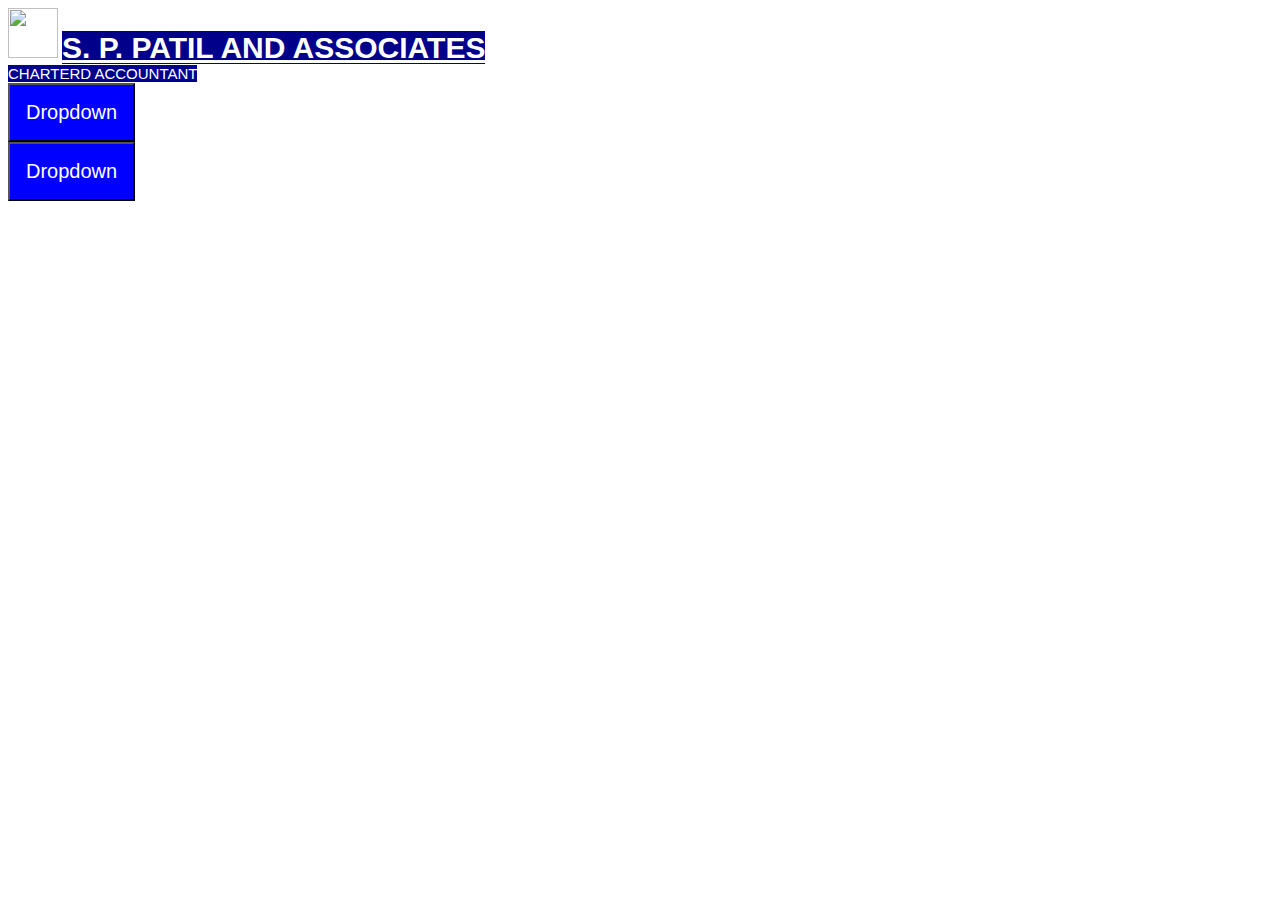
==== index.html @ d6c12bef "Add files via upload" ====
<!DOCTYPE html>
<html>
<head>
	<title>index.html</title>
	<link rel="icon" type="image/png" href="https://akm-img-a-in.tosshub.com/indiatoday/images/story/201507/ca-647-x-404_071615014346.jpg">
	<style type="text/css">
		.btn{
			background-color: blue;color: white;
			padding: 16px;font-size: 20px;
		}
		.drowpdown-content{
			display: none; 
			background-color: lightgrey;
			width: 150px;
		}
		a{
			color: black;
			text-decoration: none;
			display: block;
			padding: 16px;
		}
		.btn{
			background-color: blue;color: white;
			padding: 16px;font-size: 20px;
		}
		.dropdown-content{
			display: none;background-color: lightgrey;
			width: 150px;
		}
		a{
			color: black;
			text-decoration: none;
			display: block;
			padding: 16px;
		}
		.dropdown:hover .dropdown-content{
			display: block;
		}
		 a:hover{
		 	background-color: navy;
		}
		.btn{
			background-color: blue;color: white;
			padding: 16px;font-size: 20px;
		}
		.drowpdown-content{
			display: none; 
			background-color: lightgrey;
			width: 150px;
		}
		a{
			color: black;
			text-decoration: none;
			display: block;
			padding: 16px;
		}
		.btn{
			background-color: blue;color: white;
			padding: 16px;font-size: 20px;
		}
		.dropdown-content{
			display: none;background-color: lightgrey;
			width: 150px;
		}
		a{
			color: black;
			text-decoration: none;
			display: block;
			padding: 16px;
		}
		.dropdown:hover .dropdown-content{
			display: block;
		}
		 a:hover{
		 	background-color: navy;
		}
		.btn{
			background-color: blue;color: white;
			padding: 16px;font-size: 20px;
		}
		.dropdown-content{
			display: none;background-color: lightgrey;
			width: 150px;
		}
		a{
			color: black;
			text-decoration: none;
			display: block;
			padding: 16px;
		}
		.dropdown:hover .dropdown-content{
			display: block;
		}
		 a:hover{
		 	background-color: navy;
		}
		.btn{
			background-color: blue;color: white;
			padding: 16px;font-size: 20px;
		}
		.dropdown-content{
			display: none;background-color: lightgrey;
			width: 150px;
		}
		a{
			color: black;
			text-decoration: none;
			display: block;
			padding: 16px;
		}
		.dropdown:hover .dropdown-content{
			display: block;
		}
		 a:hover{
		 	background-color: navy;
		}
		body{
			background-image: url(https://www.londonrelocationconsultancy.com/Yachts/position-calculator21.jpg);
			background-size: cover;
		}
		button{
			font-size: 20px;
		}
		@keyframes abc{
			10%{background-color: lightblue; transform: translate(10px,10px);}
			}
	</style>
	
<img src="https://akm-img-a-in.tosshub.com/indiatoday/images/story/201507/ca-647-x-404_071615014346.jpg"style="height: 50px; 
width: 50px;">
<p style="display: inline; font-size: 30px; font-family: arial; background-color: darkblue; position: relative; animation-name: abc; animation-duration: 5s; animation-iteration-count: infinite; color: white;"><u><b> S. P. PATIL AND ASSOCIATES</u></b></p>
<br>
<p style="display: inline; font-size: 15px; font-family: arial;background-color: darkblue; position: relative; animation-name: abc; animation-duration: 5s; animation-iteration-count: infinite; color: white;">CHARTERD ACCOUNTANT</p>
</head>
<body>
	<div class="dropdown">
		<button class="btn">Dropdown</button>
		<div class="dropdown-content">
			<a href="about us.html">About Us</a>
		</div>
	</div>
	<div class="dropdown">
		<button class="btn">Dropdown</button>
		<div class="dropdown-content">
			<a href="company formation.html">Company Formation</a>
			<a href="fema and rbi compliance.html">FEMA and RBI Complienane</a>
			<a href="project finance">Project Finance</a>
			<a href="Equity.html">Equity</a>
			<a href="accounting and auditing.html">Accounting and Auditing</a>
			<a href="Taxtion.html">Taxtion</a>
			<a href="GST Consulant.html">GST Consulant</a>
		</div>
	</div>
	
</body>
</html>
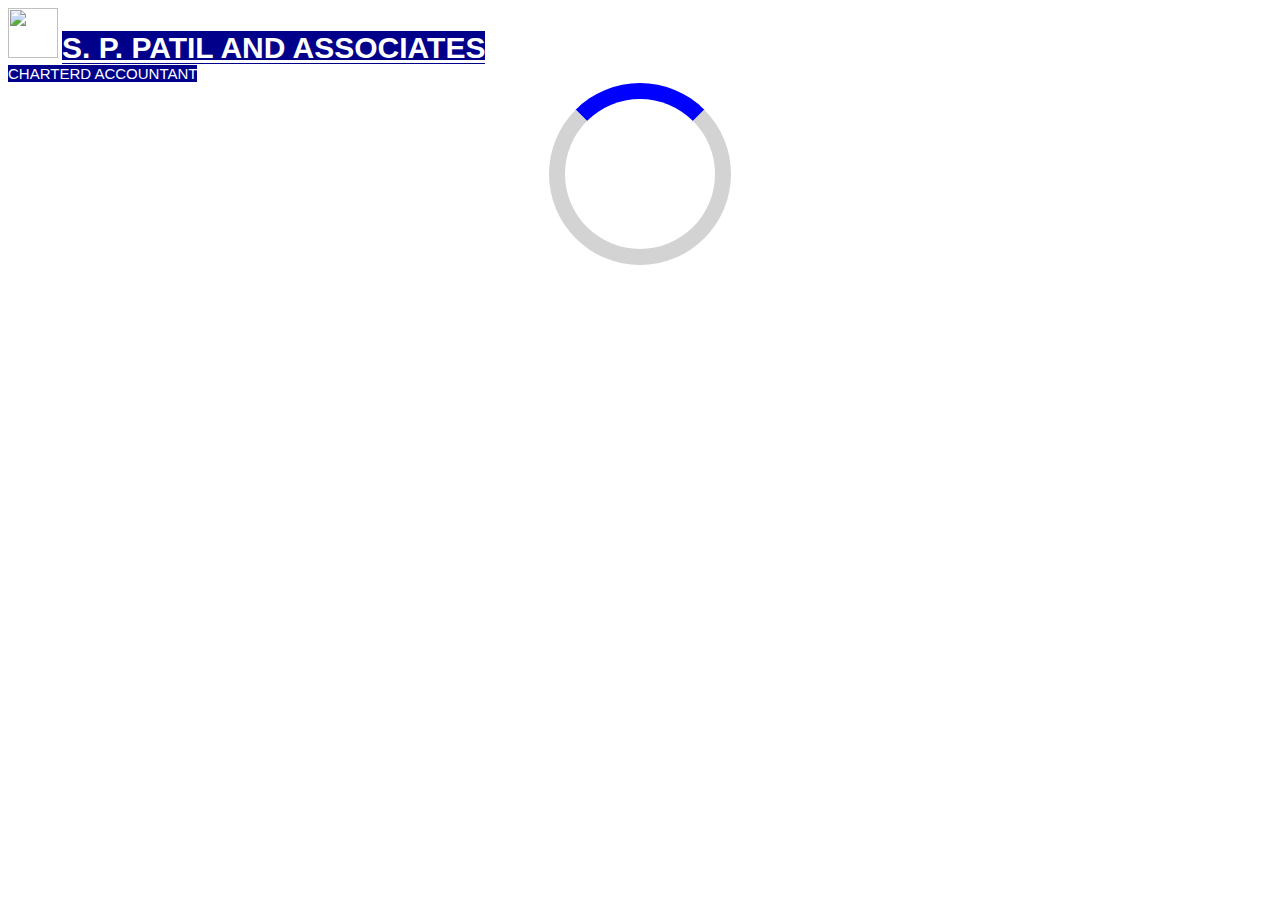
==== commit 9544f115: "Update index.html" ====
--- a/index.html
+++ b/index.html
@@ -114,6 +114,28 @@
 		 a:hover{
 		 	background-color: navy;
 		}
+        .ads{
+        	font-size: 40px;
+
+        }
+        #loader{
+			width: 150px;
+			height: 150px;
+			border: solid 16px lightgrey;
+			border-radius: 50%;
+			border-top: solid 16px blue;
+            margin-left: auto;
+            margin-right: auto;
+            animation-name: load;
+            animation-duration: 1s;
+            animation-iteration-count: infinite;
+            animation-timing-function: linear;
+		}
+		@keyframes load{
+			0%{transform: rotate(0deg);}
+			100%{transform: rotate(360deg);}
+
+		}
 		body{
 			background-image: url(https://www.londonrelocationconsultancy.com/Yachts/position-calculator21.jpg);
 			background-size: cover;
@@ -125,21 +147,25 @@
 			10%{background-color: lightblue; transform: translate(10px,10px);}
 			}
 	</style>
-	
 <img src="https://akm-img-a-in.tosshub.com/indiatoday/images/story/201507/ca-647-x-404_071615014346.jpg"style="height: 50px; 
 width: 50px;">
 <p style="display: inline; font-size: 30px; font-family: arial; background-color: darkblue; position: relative; animation-name: abc; animation-duration: 5s; animation-iteration-count: infinite; color: white;"><u><b> S. P. PATIL AND ASSOCIATES</u></b></p>
 <br>
 <p style="display: inline; font-size: 15px; font-family: arial;background-color: darkblue; position: relative; animation-name: abc; animation-duration: 5s; animation-iteration-count: infinite; color: white;">CHARTERD ACCOUNTANT</p>
 </head>
-<body>
-	<div class="dropdown">
-		<button class="btn">Dropdown</button>
+
+</body>
+<body onload="load()">
+	<div id="loader"></div>
+	<div style="display: none;" id="webpage">
+	<div>
+	<div style="display: inline;" class="dropdown">
+		<button class="btn">About Us</button>
 		<div class="dropdown-content">
 			<a href="about us.html">About Us</a>
 		</div>
 	</div>
-	<div class="dropdown">
+	<div style="display: inline;" class="dropdown">
 		<button class="btn">Dropdown</button>
 		<div class="dropdown-content">
 			<a href="company formation.html">Company Formation</a>
@@ -151,6 +177,20 @@
 			<a href="GST Consulant.html">GST Consulant</a>
 		</div>
 	</div>
-	
+	</div>
+    <a class="ads" href="timesheet.html"><u>Time Sheet</u></a>
+	<a class="ads" href="login.html"><u>Login</u></a>
+	</div>
 </body>
-</html>+</html>
+<script type="text/javascript">
+	function load(){
+		setTimeout(showText, 5000);
+	}
+	function showText(){
+		var a = document.getElementById('loader');
+		a.style.display="none";
+		var b = document.getElementById('webpage');
+		b.style.display = "block";
+	}
+</script>
